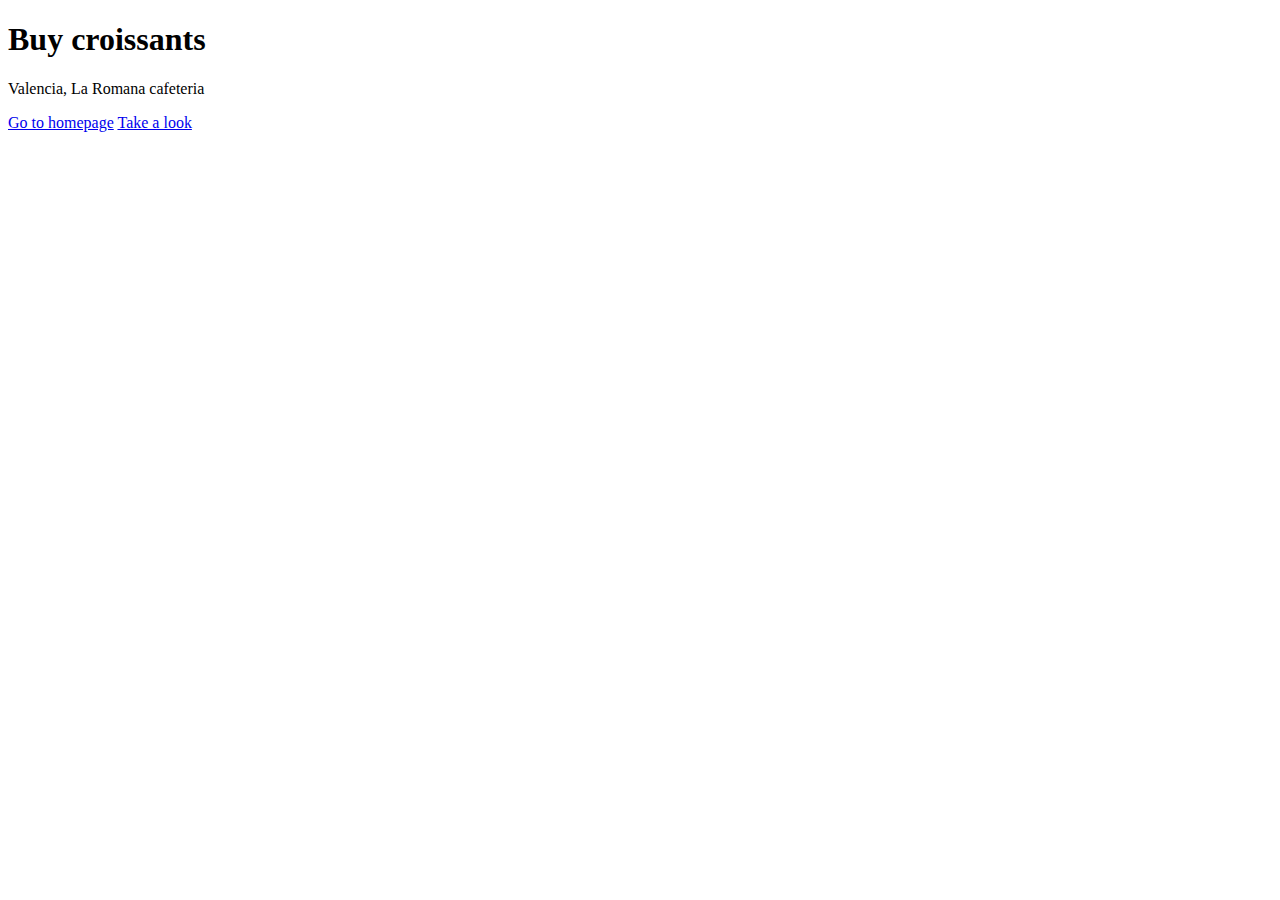
==== contact.html @ 30252308 "added html pages and a photo" ====
<!DOCTYPE html>
<html lang="en">

<head>
    <meta charset="UTF-8">
    <meta http-equiv="X-UA-Compatible" content="IE=edge">
    <meta name="viewport" content="width=device-width, initial-scale=1.0">

    <link href="https://cdn.jsdelivr.net/npm/bootstrap@5.2.1/dist/css/bootstrap.min.css" rel="stylesheet"
        integrity="sha384-iYQeCzEYFbKjA/T2uDLTpkwGzCiq6soy8tYaI1GyVh/UjpbCx/TYkiZhlZB6+fzT" crossorigin="anonymous">
    <title>Contact</title>

</head>

<body>
    <h1>Buy croissants</h1>
    <p>Valencia, La Romana cafeteria</p>
    <a href="/index.html">Go to homepage</a>
    <a href="/photo.html">Take a look</a>
</body>

</html>
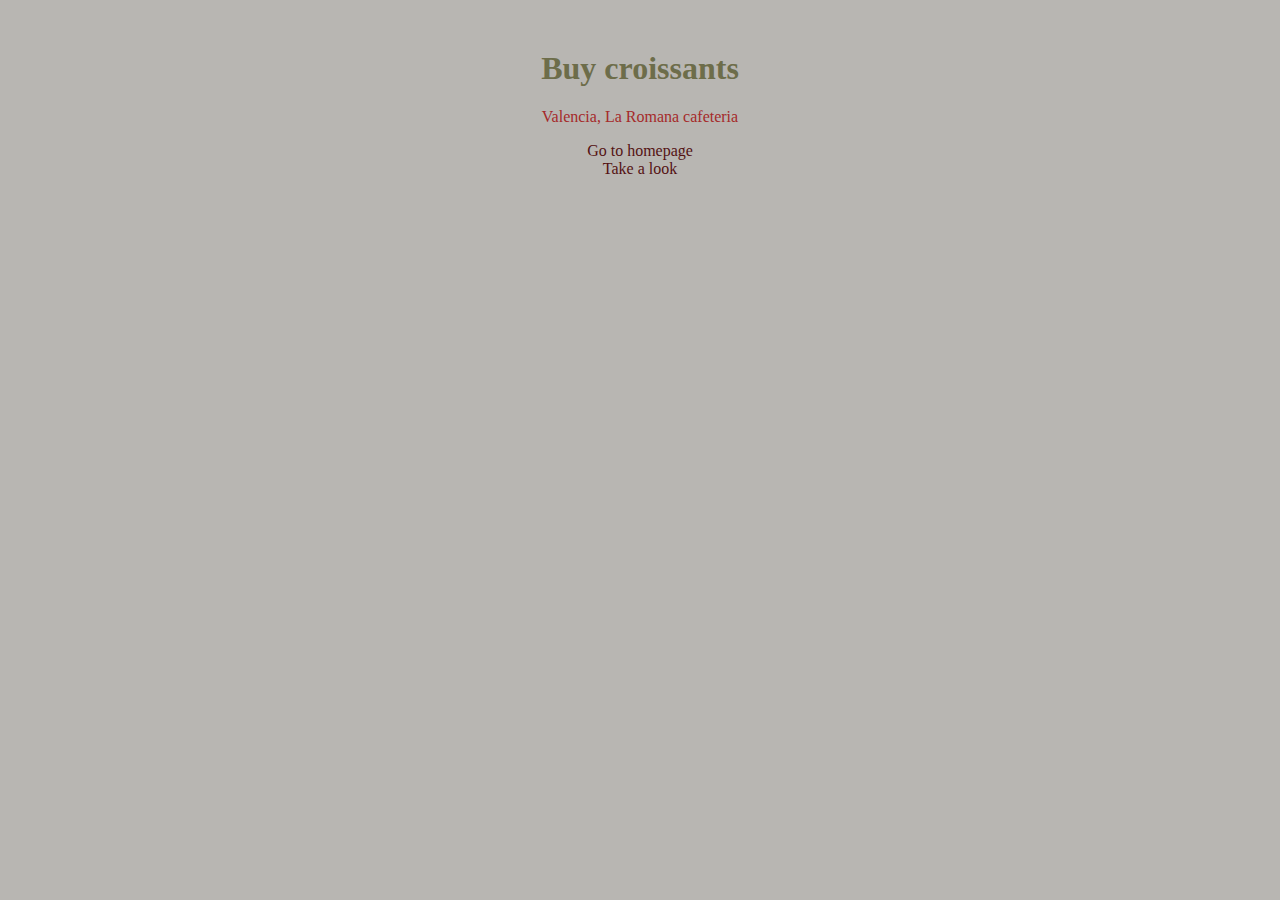
==== commit 2fc6e53b: "updated css, changed background color" ====
--- a/contact.html
+++ b/contact.html
@@ -5,7 +5,7 @@
     <meta charset="UTF-8">
     <meta http-equiv="X-UA-Compatible" content="IE=edge">
     <meta name="viewport" content="width=device-width, initial-scale=1.0">
-
+    <link rel="stylesheet" href="style.css">
     <link href="https://cdn.jsdelivr.net/npm/bootstrap@5.2.1/dist/css/bootstrap.min.css" rel="stylesheet"
         integrity="sha384-iYQeCzEYFbKjA/T2uDLTpkwGzCiq6soy8tYaI1GyVh/UjpbCx/TYkiZhlZB6+fzT" crossorigin="anonymous">
     <title>Contact</title>
--- a/style.css
+++ b/style.css
@@ -0,0 +1,27 @@
+body {
+  background-color: rgb(184, 182, 178) !important;
+}
+h1 {
+  margin-top: 50px !important;
+  text-align: center;
+  color: rgb(109, 109, 74);
+}
+p {
+  color: brown;
+  text-align: center;
+}
+a {
+  display: block;
+}
+img {
+  display: block;
+  margin: 0 auto;
+}
+a:link {
+  text-decoration: none;
+  color: rgb(84, 18, 18);
+  text-align: center;
+}
+a:visited {
+  color: rgb(84, 18, 18);
+}
